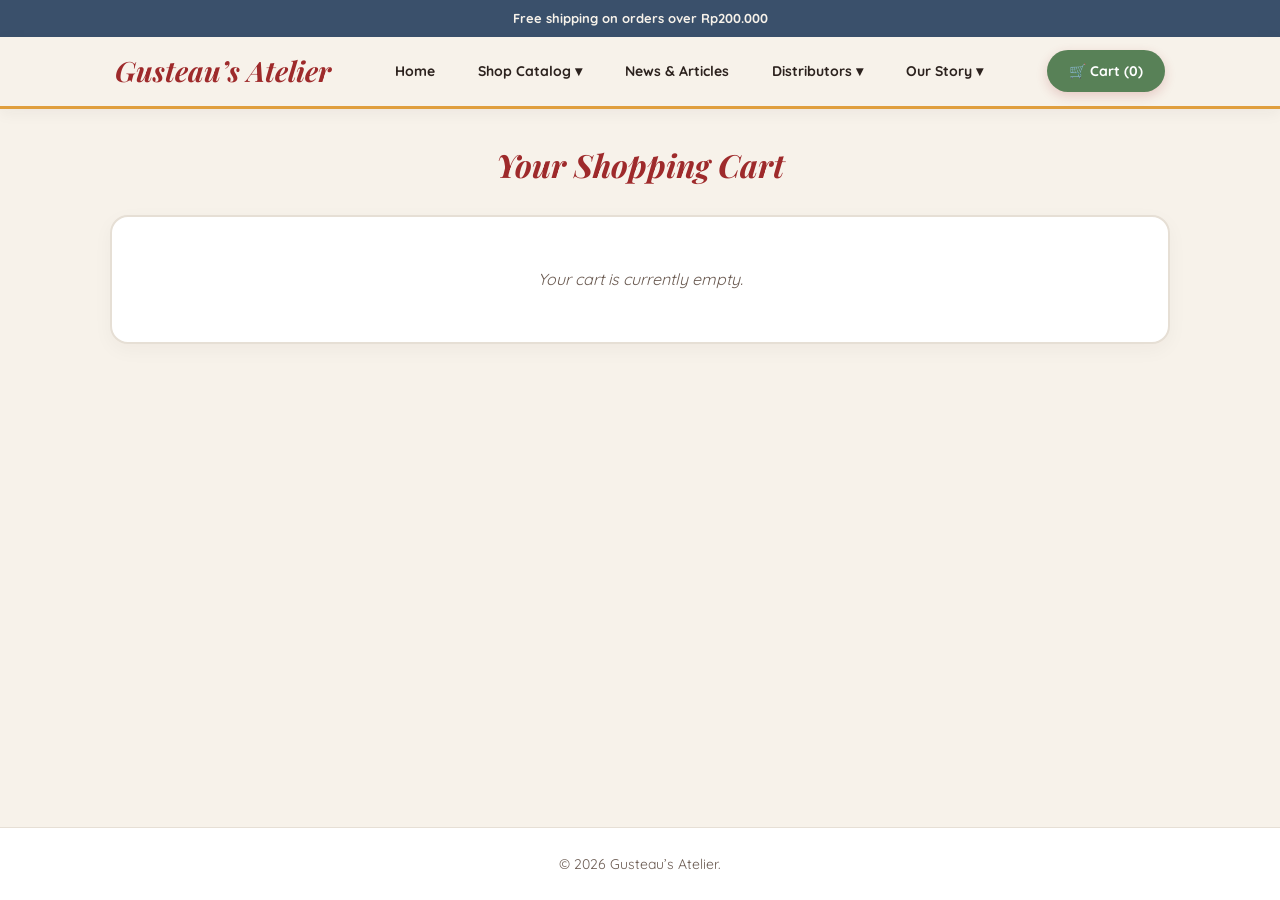
==== cart.html @ 12ac83cb "Add files via upload" ====
<!DOCTYPE html>
<html lang="en">
<head>
  <meta charset="UTF-8"><meta name="viewport" content="width=device-width, initial-scale=1">
  <title>Gusteau’s Atelier — Cart</title>
  <link href="https://fonts.googleapis.com/css2?family=Playfair+Display:ital,wght@0,700;1,700&family=Quicksand:wght@500;700&display=swap" rel="stylesheet">
  <link rel="stylesheet" href="css/style.css">
</head>
<body>
  <div class="promo-bar">Free shipping on orders over Rp200.000</div>
 <header>
    <div class="header-container">
      <h1 class="logo" onclick="window.location.href='index.html'">Gusteau’s Atelier</h1>
      <nav>
        <a href="index.html" class="nav-link">Home</a>
        
        <!-- DROPDOWN SHOP CATALOG -->
        <div class="dropdown">
          <a href="shop.html" class="nav-link">Shop Catalog ▾</a>
          <div class="dropdown-content">
            <a href="shop.html#preparation">Preparation Tools</a>
            <a href="shop.html#baking">Baking &amp; Pastry</a>
            <a href="shop.html#dining">Dining &amp; Cookware</a>
          </div>
        </div>

        <a href="news.html" class="nav-link">News &amp; Articles</a>

        <!-- DROPDOWN DISTRIBUTORS -->
        <div class="dropdown">
          <a href="distributor.html" class="nav-link">Distributors ▾</a>
          <div class="dropdown-content">
            <a href="distributor.html#hubs">Regional Hubs</a>
            <a href="distributor.html#partner-form">Application Form</a>
          </div>
        </div>

        <!-- DROPDOWN OUR STORY -->
        <div class="dropdown">
          <a href="about.html" class="nav-link">Our Story ▾</a>
          <div class="dropdown-content">
            <a href="about.html#story">About Us</a>
            <a href="about.html#contact">Contact Us</a>
          </div>
        </div>
      </nav>
      <div><a class="tombol tombol-cart" href="cart.html">🛒 Cart (<span id="cart-count">0</span>)</a></div>
    </div>
  </header>
  <main class="main-container">
    <h2 class="judul-section">Your Shopping Cart</h2>
    <div class="kotak" id="cart-items-container">
      <p style="text-align: center; color: var(--text-muted); font-style: italic; padding: 20px;">Your cart is currently empty.</p>
    </div>
    <div class="kotak" id="cart-summary-box" style="display:none;">
      <div style="display: flex; justify-content: space-between; font-size: 20px; font-weight: bold; margin-bottom: 20px;">
        <span>Total Payment:</span>
        <span id="cart-total-price" style="color: var(--accent-rust);">Rp0</span>
      </div>
      <div style="display: flex; gap: 15px;">
        <button class="tombol" style="background: #a94442; flex: 1;" onclick="clearCart()">Discard Cart</button>
        <a class="tombol" style="flex: 1; text-align: center; display: block; line-height: normal;" href="checkout.html">Proceed to Checkout</a>
      </div>
    </div>
  </main>
  <footer><p>&copy; 2026 Gusteau’s Atelier.</p></footer>
  <script src="js/main.js"></script>
</body>
</html>
---- css/style.css ----
/* ==========================================================================
   GUSTEAU'S ATELIER — PURE FRENCH KITCHEN PALETTE
   ========================================================================== */

:root {
  --bg-cream: #f7f2ea;
  --bg-card: #ffffff;
  --text-dark: #2c221e;
  --text-muted: #6b5b52;
  
  --accent-burgundy: #9e2a2b;
  --accent-burgundy-dark: #7c2021;
  --accent-mustard: #e09f3e;
  --olive-green: #588157;
  --remy-blue: #3a506b;
  --border-subtle: #e6dfd5;
}

* { box-sizing: border-box; margin: 0; padding: 0; }

body {
  font-family: 'Quicksand', sans-serif;
  background-color: var(--bg-cream);
  color: var(--text-dark);
  line-height: 1.6;
  display: flex;
  flex-direction: column;
  min-height: 100vh;
  overflow-x: hidden;
}

h1, h2, h3, .logo {
  font-family: 'Playfair Display', serif;
}

/* ===== WELCOME OVERLAY SCREEN ===== */
#welcome-screen {
  position: fixed;
  top: 0; left: 0;
  width: 100vw; height: 100vh;
  background: linear-gradient(135deg, var(--remy-blue) 0%, var(--text-dark) 100%);
  color: var(--bg-cream);
  display: flex;
  flex-direction: column;
  justify-content: center;
  align-items: center;
  z-index: 99999;
  transition: transform 0.8s cubic-bezier(0.77, 0, 0.175, 1);
}

#welcome-screen.slide-up {
  transform: translateY(-100%);
}

.welcome-title {
  font-size: 56px;
  font-style: italic;
  color: var(--accent-mustard);
  margin-bottom: 8px;
}

.welcome-subtitle {
  font-size: 16px;
  letter-spacing: 4px;
  text-transform: uppercase;
  color: var(--bg-cream);
  font-weight: 700;
}

/* ===== PROMO BAR & NAVBAR ===== */
.promo-bar {
  background-color: var(--remy-blue);
  color: var(--bg-cream);
  text-align: center;
  padding: 8px 15px;
  font-size: 13px;
  font-weight: bold;
}
.promo-bar strong { color: var(--accent-mustard); }

header {
  background-color: rgba(247, 242, 234, 0.98);
  border-bottom: 3px solid var(--accent-mustard);
  position: sticky; top: 0; z-index: 1000;
  box-shadow: 0 4px 15px rgba(44, 34, 30, 0.05);
}

.header-container {
  max-width: 1100px;
  margin: 0 auto;
  padding: 12px 25px;
  display: flex;
  justify-content: space-between;
  align-items: center;
}

.logo {
  color: var(--accent-burgundy);
  font-size: 28px;
  font-style: italic;
  font-weight: bold;
  cursor: pointer;
}

nav {
  display: flex;
  gap: 15px;
  align-items: center;
}

.nav-link {
  font-family: 'Quicksand', sans-serif;
  font-weight: 700;
  font-size: 14px;
  color: var(--text-dark);
  text-decoration: none;
  padding: 6px 14px;
  border-radius: 16px;
  transition: all 0.2s;
}

.nav-link:hover, .nav-link.active {
  color: var(--accent-burgundy);
  background-color: rgba(158, 42, 43, 0.08);
}

/* Dropdown Navbar universal */
.dropdown {
  position: relative;
  display: inline-block;
}

.dropdown-content {
  display: none;
  position: absolute;
  top: 100%; 
  left: 0;
  background-color: var(--bg-card);
  min-width: 190px;
  box-shadow: 0 8px 20px rgba(0,0,0,0.1);
  border: 1px solid var(--border-subtle);
  border-radius: 10px;
  overflow: hidden;
  z-index: 1001;
}

.dropdown-content a {
  color: var(--text-dark);
  padding: 10px 15px;
  text-decoration: none;
  display: block;
  font-size: 13px;
  font-weight: 600;
}

.dropdown-content a:hover {
  background-color: var(--bg-cream);
  color: var(--accent-burgundy);
}

.dropdown:hover .dropdown-content {
  display: block;
}

.main-container {
  max-width: 1100px;
  width: 100%;
  margin: 30px auto;
  padding: 0 20px;
  flex: 1;
}

.tombol {
  background-color: var(--accent-burgundy);
  color: #ffffff !important;
  border: none;
  padding: 10px 22px;
  border-radius: 25px;
  font-weight: 700;
  font-size: 14px;
  cursor: pointer;
  text-decoration: none;
  display: inline-block;
  transition: background 0.2s, transform 0.2s;
  box-shadow: 0 4px 12px rgba(158, 42, 43, 0.2);
}
.tombol:hover {
  background-color: var(--accent-burgundy-dark);
  transform: translateY(-2px);
}
.tombol-cart {
  background-color: var(--olive-green);
}

/* ===== NEWS SLIDER ===== */
.news-slider-wrapper {
  position: relative;
  width: 100%;
  overflow: hidden;
  border-radius: 20px;
  margin-bottom: 45px;
  border: 2px solid var(--border-subtle);
  background-color: var(--bg-card);
  box-shadow: 0 6px 20px rgba(44, 34, 30, 0.05);
}

.news-slide-track {
  display: flex;
  width: 100%;
  transition: transform 0.5s ease-in-out;
}

.news-slide-card {
  min-width: 100%;
  box-sizing: border-box;
  height: 380px;
  position: relative;
  background-size: cover;
  background-position: center center;
  display: flex;
  align-items: flex-end;
}

.slide-linguini {
  background-position: center 30% !important;
  background-size: cover !important;
}

.news-content-bottom {
  padding: 30px 40px;
  color: #ffffff;
  width: 100%;
}

.news-badge {
  background-color: var(--accent-mustard);
  color: var(--text-dark);
  font-size: 11px;
  font-weight: bold;
  padding: 4px 12px;
  border-radius: 12px;
  text-transform: uppercase;
  display: inline-block;
  margin-bottom: 8px;
}

.news-content-bottom h3 {
  font-size: 26px;
  color: #ffffff;
  margin-bottom: 6px;
  font-style: italic;
}

.news-content-bottom p {
  font-size: 14px;
  color: var(--bg-cream);
  max-width: 600px;
  margin-bottom: 15px;
}

.slider-btn {
  position: absolute;
  top: 50%;
  transform: translateY(-50%);
  background: rgba(44, 34, 30, 0.85);
  color: #ffffff;
  border: none;
  font-size: 18px;
  width: 44px;
  height: 44px;
  cursor: pointer;
  border-radius: 50%;
  z-index: 10;
  transition: background 0.2s;
}
.slider-btn:hover { background: var(--accent-burgundy); }
.prev-btn { left: 15px; }
.next-btn { right: 15px; }

/* ===== KARTU PRODUK ===== */
.judul-section {
  color: var(--accent-burgundy);
  margin-bottom: 25px;
  font-style: italic;
  font-size: 32px;
  text-align: center;
}

.grid-cards {
  display: grid;
  grid-template-columns: repeat(auto-fit, minmax(260px, 1fr));
  gap: 25px;
  margin-bottom: 40px;
}

.kartu {
  position: relative;
  background: var(--bg-card);
  border: 2px solid var(--border-subtle);
  border-radius: 18px;
  padding: 22px;
  text-align: center;
  box-shadow: 0 6px 18px rgba(44, 34, 30, 0.04);
  display: flex;
  flex-direction: column;
  justify-content: space-between;
  transition: transform 0.3s, border-color 0.3s;
}
.kartu:hover {
  transform: translateY(-4px);
  border-color: var(--accent-burgundy);
}

.product-badge {
  position: absolute;
  top: 15px;
  right: 15px;
  background-color: var(--remy-blue);
  color: #ffffff;
  font-size: 10px;
  font-weight: bold;
  padding: 4px 10px;
  border-radius: 10px;
  text-transform: uppercase;
  letter-spacing: 1px;
}
.badge-best { background-color: var(--accent-burgundy); }
.badge-new { background-color: var(--olive-green); }

.img-placeholder {
  width: 100%;
  height: 180px;
  border-radius: 12px;
  margin-bottom: 15px;
  background-size: contain !important;
  background-repeat: no-repeat !important;
  background-position: center !important;
  background-color: #ffffff;
}

.p1  { background-image: url('../IMG/spatula.jpg'); }
.p2  { background-image: url('../IMG/timer.jpg'); }
.p3  { background-image: url('../IMG/cutting.jpg'); }
.p4  { background-image: url('../IMG/whisk.jpg'); }
.p5  { background-image: url('../IMG/mould.jpg'); }
.p6  { background-image: url('../IMG/bowl.jpg'); }
.p7  { background-image: url('../IMG/apron.jpg'); }
.p8  { background-image: url('../IMG/pin.jpg'); }
.p9  { background-image: url('../IMG/plate.jpg'); }
.p10 { background-image: url('../IMG/glass.jpg'); }
.p11 { background-image: url('../IMG/carbon steel pan.webp'); }
.p12 { background-image: url('../IMG/pot.jpg'); }
.p13 { background-image: url('../IMG/silverware set.jpg'); }

.hub-bandung { background-image: url('../IMG/hub-bandung.jpg'); background-size: cover !important; }
.hub-jepara  { background-image: url('../IMG/hub-jepara.jpg'); background-size: cover !important; }
.hub-paris   { background-image: url('../IMG/hub-paris.jpg'); background-size: cover !important; }

.partner-banner-bg {
  background: linear-gradient(to right, rgba(44, 34, 30, 0.9), rgba(58, 80, 107, 0.85)), 
              url('../IMG/partner.jpg');
  background-size: cover;
  background-position: center;
}

/* News Dropdown Layout 3 Kolom */
.news-dropdown-container {
  display: flex;
  background: var(--bg-card);
  border: 2px solid var(--border-subtle);
  border-radius: 18px;
  overflow: hidden;
  margin-bottom: 25px;
  box-shadow: 0 6px 18px rgba(44, 34, 30, 0.04);
  transition: border-color 0.3s;
}
.news-dropdown-container:hover {
  border-color: var(--accent-burgundy);
}

.news-img-side {
  flex: 1;
  min-height: 220px;
  background-size: cover;
  background-position: center;
  background-color: #f0ece1;
}

.news-text-side {
  flex: 2;
  padding: 25px 30px;
  display: flex;
  flex-direction: column;
  justify-content: center;
}

.news-toggle-header {
  cursor: pointer;
  display: flex;
  justify-content: space-between;
  align-items: center;
}

.news-dropdown-content {
  display: none;
  margin-top: 15px;
  padding-top: 15px;
  border-top: 1px dashed var(--border-subtle);
  font-size: 14px;
  color: var(--text-muted);
  line-height: 1.7;
}

.kotak {
  background: var(--bg-card);
  border: 2px solid var(--border-subtle);
  border-radius: 18px;
  padding: 30px;
  margin-bottom: 35px;
  box-shadow: 0 6px 20px rgba(44, 34, 30, 0.04);
}

footer {
  text-align: center;
  padding: 25px;
  font-size: 14px;
  color: var(--text-muted);
  border-top: 1px solid var(--border-subtle);
  background-color: var(--bg-card);
  margin-top: auto;
  width: 100%;
}

@media(max-width: 768px) {
  .news-dropdown-container { flex-direction: column; }
  .news-img-side { height: 180px; width: 100%; }
}

/* Perbaikan Tampilan Banner Distributor supaya Lebih Lega dan Proporsional */
.banner-cook-together {
  background: linear-gradient(135deg, rgba(44, 34, 30, 0.75) 0%, rgba(58, 80, 107, 0.7) 100%), 
              url('../IMG/cook together.jpg') !important;
  background-size: cover !important;
  background-position: center 40% !important; /* Fokus titik tengah-atas foto supaya orangnya kelihatan jelas */
  min-height: 380px !important;              /* Membuat kotak bannernya lebih tinggi dan luas */
  display: flex !important;
  flex-direction: column !important;
  justify-content: center !important;
  align-items: center !important;
  border-radius: 20px !important;
  box-shadow: 0 10px 25px rgba(44, 34, 30, 0.15) !important;
}
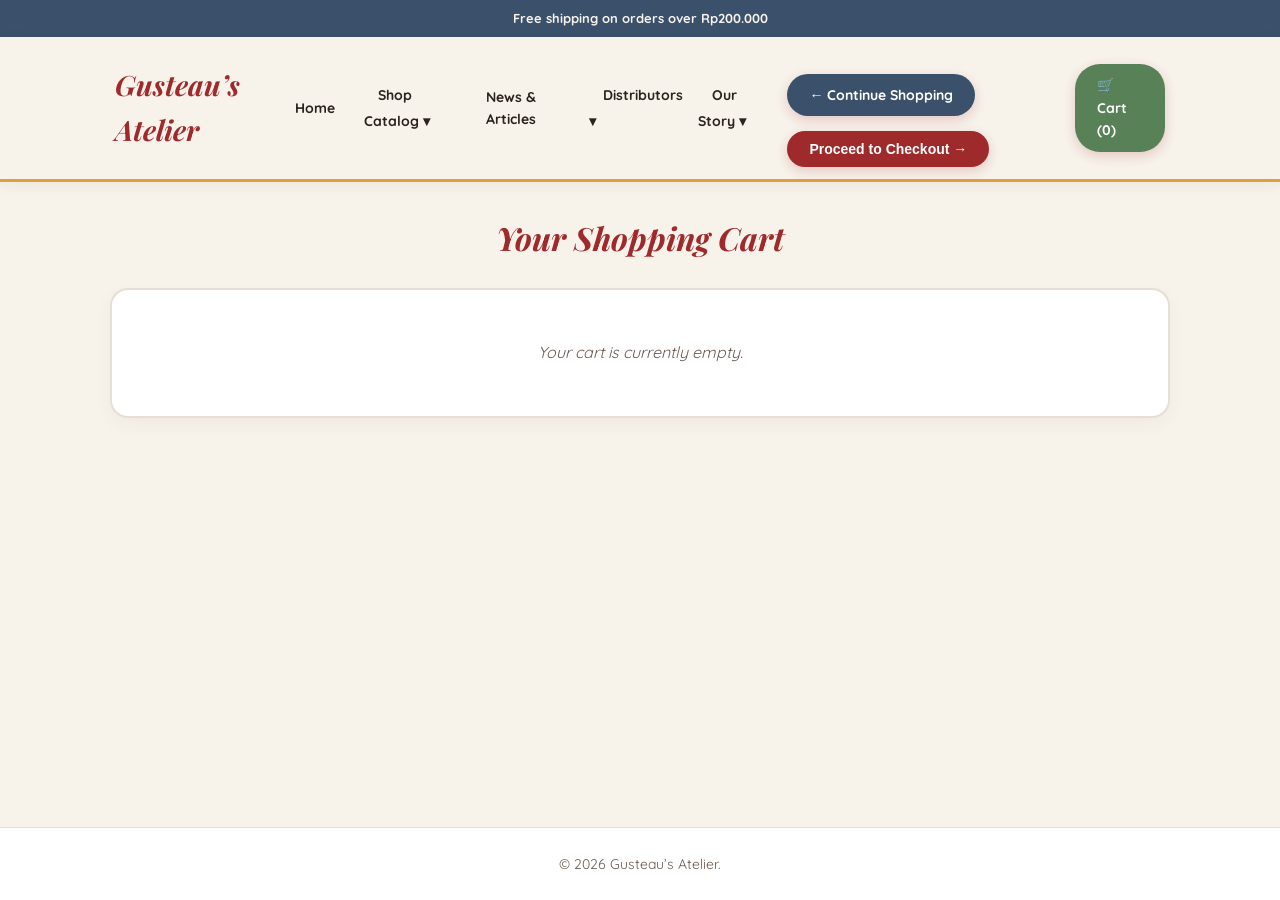
==== commit 61512fad: "Add files via upload" ====
--- a/cart.html
+++ b/cart.html
@@ -43,6 +43,11 @@
             <a href="about.html#contact">Contact Us</a>
           </div>
         </div>
+        <!-- Tombol Continue Shopping & Checkout -->
+          <div style="display: flex; justify-content: space-between; align-items: center; margin-top: 25px; flex-wrap: wrap; gap: 15px;">
+            <a href="shop.html" class="tombol" style="background-color: var(--remy-blue); text-align: center;">← Continue Shopping</a>
+            <button onclick="proceedToCheckout()" class="tombol" style="background-color: var(--accent-burgundy);">Proceed to Checkout →</button>
+          </div>
       </nav>
       <div><a class="tombol tombol-cart" href="cart.html">🛒 Cart (<span id="cart-count">0</span>)</a></div>
     </div>
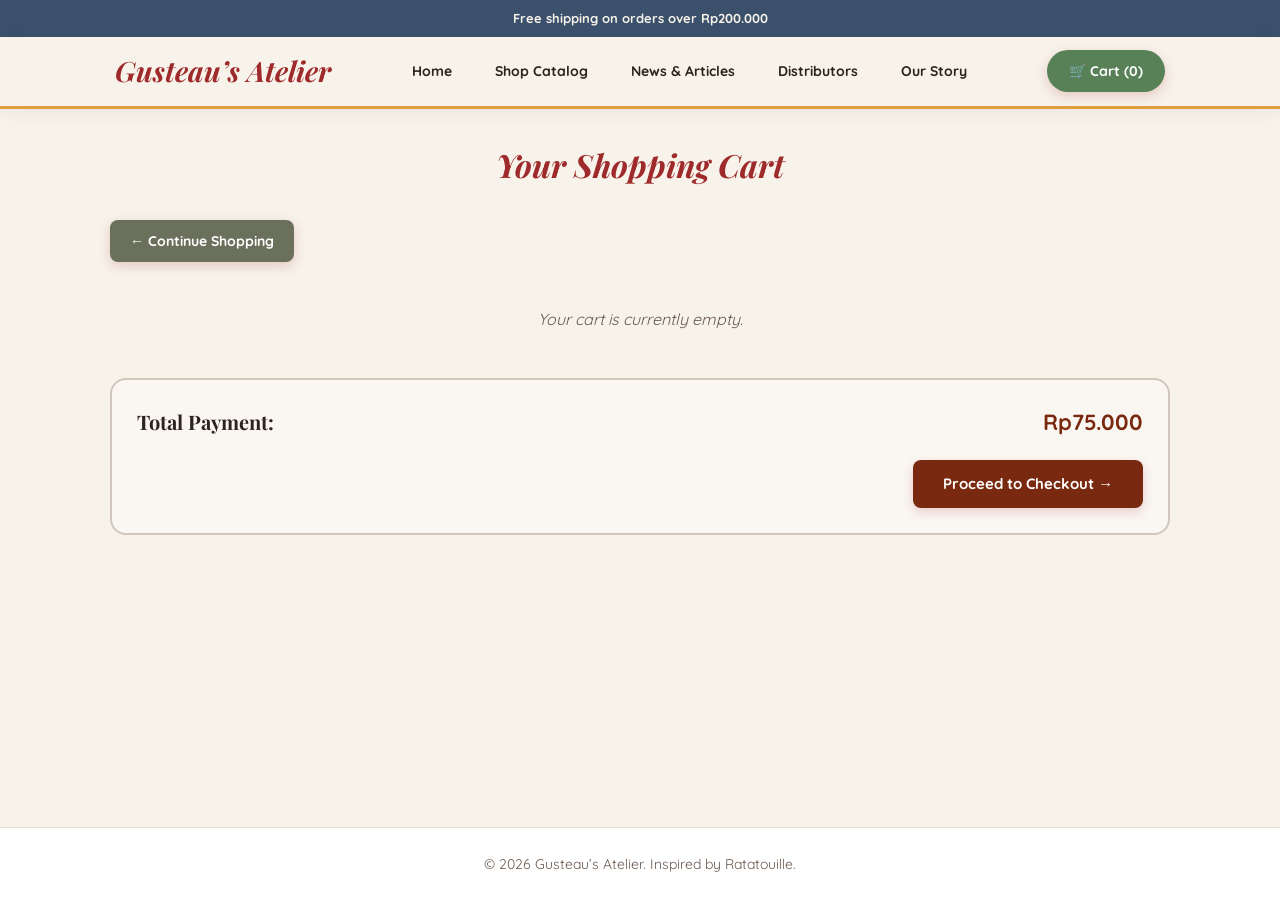
==== commit d5892a4a: "Add files via upload" ====
--- a/cart.html
+++ b/cart.html
@@ -1,74 +1,58 @@
 <!DOCTYPE html>
 <html lang="en">
 <head>
-  <meta charset="UTF-8"><meta name="viewport" content="width=device-width, initial-scale=1">
-  <title>Gusteau’s Atelier — Cart</title>
+  <meta charset="UTF-8">
+  <meta name="viewport" content="width=device-width, initial-scale=1">
+  <title>Gusteau’s Atelier — Shopping Cart</title>
   <link href="https://fonts.googleapis.com/css2?family=Playfair+Display:ital,wght@0,700;1,700&family=Quicksand:wght@500;700&display=swap" rel="stylesheet">
   <link rel="stylesheet" href="css/style.css">
 </head>
 <body>
   <div class="promo-bar">Free shipping on orders over Rp200.000</div>
- <header>
+
+  <header>
     <div class="header-container">
       <h1 class="logo" onclick="window.location.href='index.html'">Gusteau’s Atelier</h1>
       <nav>
         <a href="index.html" class="nav-link">Home</a>
-        
-        <!-- DROPDOWN SHOP CATALOG -->
-        <div class="dropdown">
-          <a href="shop.html" class="nav-link">Shop Catalog ▾</a>
-          <div class="dropdown-content">
-            <a href="shop.html#preparation">Preparation Tools</a>
-            <a href="shop.html#baking">Baking &amp; Pastry</a>
-            <a href="shop.html#dining">Dining &amp; Cookware</a>
-          </div>
-        </div>
-
+        <a href="shop.html" class="nav-link">Shop Catalog</a>
         <a href="news.html" class="nav-link">News &amp; Articles</a>
-
-        <!-- DROPDOWN DISTRIBUTORS -->
-        <div class="dropdown">
-          <a href="distributor.html" class="nav-link">Distributors ▾</a>
-          <div class="dropdown-content">
-            <a href="distributor.html#hubs">Regional Hubs</a>
-            <a href="distributor.html#partner-form">Application Form</a>
-          </div>
-        </div>
-
-        <!-- DROPDOWN OUR STORY -->
-        <div class="dropdown">
-          <a href="about.html" class="nav-link">Our Story ▾</a>
-          <div class="dropdown-content">
-            <a href="about.html#story">About Us</a>
-            <a href="about.html#contact">Contact Us</a>
-          </div>
-        </div>
-        <!-- Tombol Continue Shopping & Checkout -->
-          <div style="display: flex; justify-content: space-between; align-items: center; margin-top: 25px; flex-wrap: wrap; gap: 15px;">
-            <a href="shop.html" class="tombol" style="background-color: var(--remy-blue); text-align: center;">← Continue Shopping</a>
-            <button onclick="proceedToCheckout()" class="tombol" style="background-color: var(--accent-burgundy);">Proceed to Checkout →</button>
-          </div>
+        <a href="distributor.html" class="nav-link">Distributors</a>
+        <a href="about.html" class="nav-link">Our Story</a>
       </nav>
-      <div><a class="tombol tombol-cart" href="cart.html">🛒 Cart (<span id="cart-count">0</span>)</a></div>
+      <div><a class="tombol tombol-cart" href="cart.html">🛒 Cart (<span id="cart-count">1</span>)</a></div>
     </div>
   </header>
+
   <main class="main-container">
-    <h2 class="judul-section">Your Shopping Cart</h2>
-    <div class="kotak" id="cart-items-container">
-      <p style="text-align: center; color: var(--text-muted); font-style: italic; padding: 20px;">Your cart is currently empty.</p>
+    <div style="text-align: center; margin-bottom: 30px;">
+      <h2 class="judul-section" style="margin-bottom: 8px;">Your Shopping Cart</h2>
     </div>
-    <div class="kotak" id="cart-summary-box" style="display:none;">
-      <div style="display: flex; justify-content: space-between; font-size: 20px; font-weight: bold; margin-bottom: 20px;">
-        <span>Total Payment:</span>
-        <span id="cart-total-price" style="color: var(--accent-rust);">Rp0</span>
+
+    <!-- TOMBOL AKSI DI ATAS (BERSIH & RAPI) -->
+    <div style="display: flex; justify-content: space-between; align-items: center; margin-bottom: 25px; flex-wrap: wrap; gap: 10px;">
+      <a href="shop.html" class="tombol" style="background-color: #6b705c; color: #fff; text-decoration: none; padding: 10px 20px; border-radius: 8px; font-size: 14px;">← Continue Shopping</a>
+    </div>
+
+    <!-- DAFTAR ITEM KERANJANG -->
+    <div id="cart-items-container">
+      <!-- Item keranjang dirender dinamis dari main.js -->
+    </div>
+
+    <!-- RINGKASAN PEMBAYARAN -->
+    <div class="cart-summary-box" style="background: #faf7f2; border: 2px solid #d1c7bd; border-radius: 16px; padding: 25px; margin-top: 25px;">
+      <div style="display: flex; justify-content: space-between; align-items: center; margin-bottom: 20px;">
+        <h3 style="font-family: 'Playfair Display', serif; font-size: 20px; color: #2c221e;">Total Payment:</h3>
+        <span id="cart-grand-total" style="font-size: 22px; font-weight: bold; color: #78290f;">Rp75.000</span>
       </div>
-      <div style="display: flex; gap: 15px;">
-        <button class="tombol" style="background: #a94442; flex: 1;" onclick="clearCart()">Discard Cart</button>
-        <a class="tombol" style="flex: 1; text-align: center; display: block; line-height: normal;" href="checkout.html">Proceed to Checkout</a>
+      
+      <div style="text-align: right;">
+        <a href="sukses.html" class="tombol" style="background-color: #78290f; color: #fff; text-decoration: none; padding: 12px 30px; border-radius: 8px; font-size: 15px; display: inline-block;">Proceed to Checkout →</a>
       </div>
     </div>
   </main>
-  <footer><p>&copy; 2026 Gusteau’s Atelier.</p></footer>
+
+  <footer><p>&copy; 2026 Gusteau’s Atelier. Inspired by Ratatouille.</p></footer>
   <script src="js/main.js"></script>
 </body>
 </html>
--- a/css/style.css
+++ b/css/style.css
@@ -449,4 +449,249 @@
   align-items: center !important;
   border-radius: 20px !important;
   box-shadow: 0 10px 25px rgba(44, 34, 30, 0.15) !important;
+}
+/* Styling Khusus Halaman Sukses & Tracker */
+.success-grid {
+  display: grid;
+  grid-template-columns: 1fr 1fr;
+  gap: 30px;
+  align-items: start;
+}
+
+.receipt-box {
+  background: #ffffff;
+  border: 2px dashed var(--border-subtle);
+  border-radius: 16px;
+  padding: 25px;
+  font-family: 'Courier New', Courier, monospace;
+  box-shadow: 0 8px 20px rgba(44, 34, 30, 0.05);
+}
+
+.receipt-header {
+  text-align: center;
+  border-bottom: 2px dashed var(--text-dark);
+  padding-bottom: 12px;
+  margin-bottom: 15px;
+}
+
+.receipt-items {
+  font-size: 13px;
+  margin-bottom: 12px;
+  border-bottom: 1px dashed #ccc;
+  padding-bottom: 12px;
+}
+
+.receipt-row {
+  display: flex;
+  justify-content: space-between;
+  margin-bottom: 6px;
+  font-size: 13px;
+}
+
+.receipt-total {
+  font-size: 16px;
+  font-weight: bold;
+  display: flex;
+  justify-content: space-between;
+  margin-top: 10px;
+  border-top: 2px dashed var(--text-dark);
+  padding-top: 10px;
+}
+
+.tracker-box {
+  background: var(--bg-card);
+  border: 2px solid var(--border-subtle);
+  border-radius: 18px;
+  padding: 25px;
+  box-shadow: 0 6px 18px rgba(44, 34, 30, 0.04);
+}
+
+.tracker-steps {
+  display: flex;
+  flex-direction: column;
+  gap: 20px;
+  margin-top: 20px;
+}
+
+.step-item {
+  display: flex;
+  gap: 15px;
+  align-items: flex-start;
+}
+
+.step-icon {
+  width: 32px;
+  height: 32px;
+  border-radius: 50%;
+  background: var(--border-subtle);
+  color: var(--text-muted);
+  display: flex;
+  justify-content: center;
+  align-items: center;
+  font-weight: bold;
+  font-size: 13px;
+  flex-shrink: 0;
+}
+
+.step-item.active .step-icon {
+  background: var(--olive-green);
+  color: #ffffff;
+}
+
+.step-content h4 {
+  font-size: 15px;
+  color: var(--text-dark);
+  margin-bottom: 2px;
+}
+
+.step-content p {
+  font-size: 13px;
+  color: var(--text-muted);
+}
+
+/* ==========================================================================
+   RESPONSIVE FIXES FOR MOBILE & IPAD (HP & TABLET)
+   ========================================================================== */
+
+@media (max-width: 768px) {
+  .header-container {
+    flex-direction: column;
+    gap: 10px;
+    padding: 10px 15px;
+  }
+  
+  nav {
+    flex-wrap: wrap;
+    justify-content: center;
+    gap: 8px;
+  }
+
+  .nav-link {
+    font-size: 12px;
+    padding: 4px 10px;
+  }
+
+  .grid-cards {
+    grid-template-columns: 1fr !important;
+    gap: 15px;
+  }
+
+  .success-grid {
+    grid-template-columns: 1fr !important;
+    gap: 20px;
+  }
+
+  .judul-section {
+    font-size: 24px !important;
+  }
+
+  .banner-cook-together, .partner-banner-bg {
+    padding: 30px 15px !important;
+    min-height: 280px !important;
+  }
+}
+
+/* Styling Halaman Sukses (Terpisah) */
+.success-grid {
+  display: grid !important;
+  grid-template-columns: 1fr 1fr !important;
+  gap: 30px !important;
+  align-items: start !important;
+}
+
+.receipt-box {
+  background: #ffffff;
+  border: 2px dashed #d1c7bd;
+  border-radius: 16px;
+  padding: 25px;
+  font-family: 'Courier New', Courier, monospace;
+  box-shadow: 0 8px 20px rgba(44, 34, 30, 0.05);
+}
+
+.receipt-header {
+  text-align: center;
+  border-bottom: 2px dashed #2c221e;
+  padding-bottom: 12px;
+  margin-bottom: 15px;
+}
+
+.receipt-items {
+  font-size: 13px;
+  margin-bottom: 12px;
+  border-bottom: 1px dashed #ccc;
+  padding-bottom: 12px;
+}
+
+.receipt-row {
+  display: flex;
+  justify-content: space-between;
+  margin-bottom: 6px;
+  font-size: 13px;
+}
+
+.receipt-total {
+  font-size: 16px;
+  font-weight: bold;
+  display: flex;
+  justify-content: space-between;
+  margin-top: 10px;
+  border-top: 2px dashed #2c221e;
+  padding-top: 10px;
+}
+
+.tracker-box {
+  background: #faf7f2;
+  border: 2px solid #d1c7bd;
+  border-radius: 18px;
+  padding: 25px;
+  box-shadow: 0 6px 18px rgba(44, 34, 30, 0.04);
+}
+
+.tracker-steps {
+  display: flex;
+  flex-direction: column;
+  gap: 20px;
+  margin-top: 20px;
+}
+
+.step-item {
+  display: flex;
+  gap: 15px;
+  align-items: flex-start;
+}
+
+.step-icon {
+  width: 32px;
+  height: 32px;
+  border-radius: 50%;
+  background: #d1c7bd;
+  color: #666;
+  display: flex;
+  justify-content: center;
+  align-items: center;
+  font-weight: bold;
+  font-size: 13px;
+  flex-shrink: 0;
+}
+
+.step-item.active .step-icon {
+  background: #6b705c;
+  color: #ffffff;
+}
+
+.step-content h4 {
+  font-size: 15px;
+  color: #2c221e;
+  margin-bottom: 2px;
+}
+
+.step-content p {
+  font-size: 13px;
+  color: #666;
+}
+
+@media (max-width: 768px) {
+  .success-grid {
+    grid-template-columns: 1fr !important;
+  }
 }
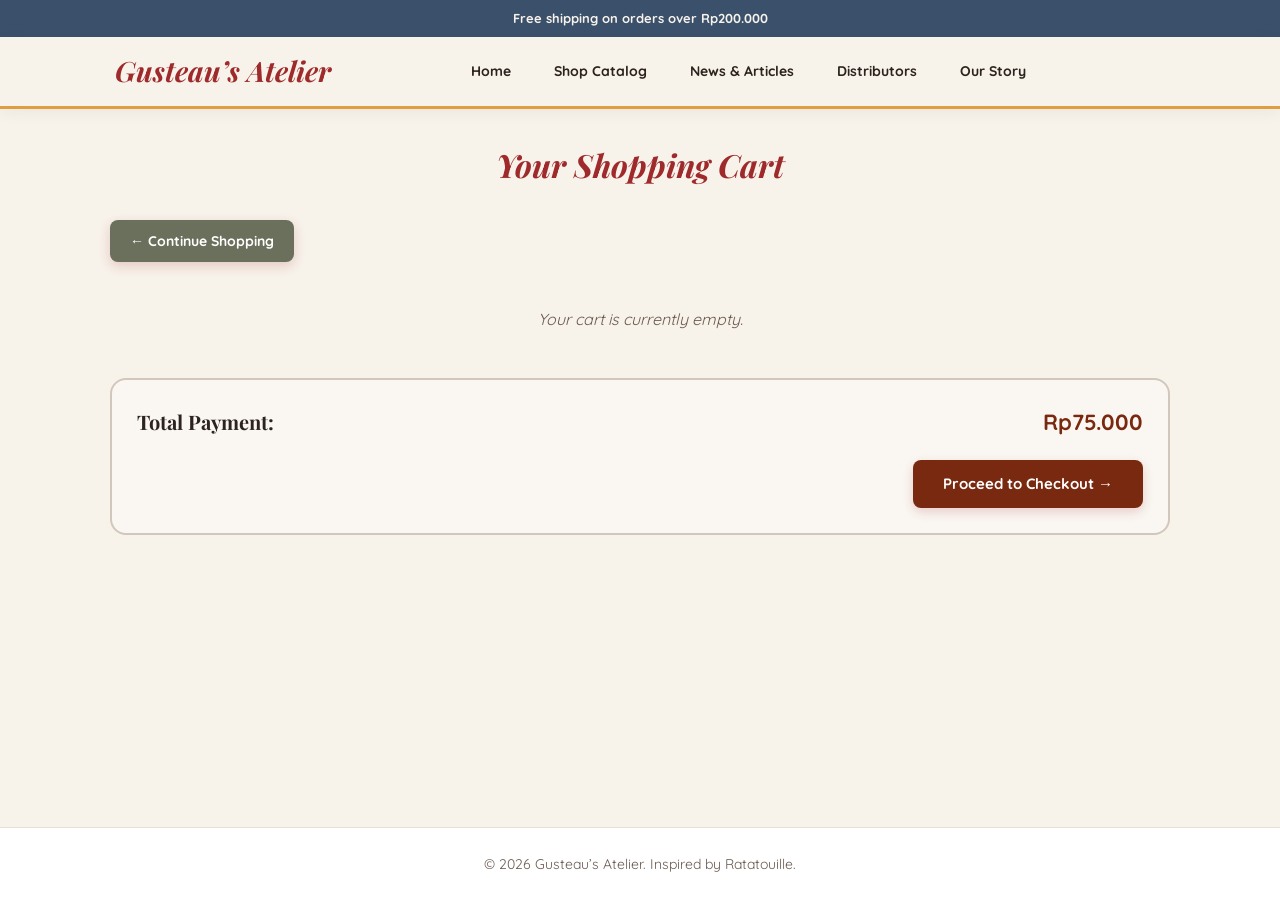
==== commit 4d7fd352: "Add files via upload" ====
--- a/cart.html
+++ b/cart.html
@@ -6,6 +6,18 @@
   <title>Gusteau’s Atelier — Shopping Cart</title>
   <link href="https://fonts.googleapis.com/css2?family=Playfair+Display:ital,wght@0,700;1,700&family=Quicksand:wght@500;700&display=swap" rel="stylesheet">
   <link rel="stylesheet" href="css/style.css">
+  <style>
+    /* MEMASTIKAN TOMBOL KEMBALI KE POSISI BAWAH DAN TIDAK NYASAR KE HEADER */
+    header .tombol, header a.tombol {
+      display: none !important;
+    }
+    .cart-actions-top {
+      display: flex !important;
+      justify-content: space-between !important;
+      align-items: center !important;
+      margin-bottom: 25px !important;
+    }
+  </style>
 </head>
 <body>
   <div class="promo-bar">Free shipping on orders over Rp200.000</div>
@@ -29,9 +41,9 @@
       <h2 class="judul-section" style="margin-bottom: 8px;">Your Shopping Cart</h2>
     </div>
 
-    <!-- TOMBOL AKSI DI ATAS (BERSIH & RAPI) -->
-    <div style="display: flex; justify-content: space-between; align-items: center; margin-bottom: 25px; flex-wrap: wrap; gap: 10px;">
-      <a href="shop.html" class="tombol" style="background-color: #6b705c; color: #fff; text-decoration: none; padding: 10px 20px; border-radius: 8px; font-size: 14px;">← Continue Shopping</a>
+    <!-- TOMBOL CONTINUE SHOPPING DI ATAS -->
+    <div class="cart-actions-top">
+      <a href="shop.html" class="tombol" style="background-color: #6b705c; color: #fff; text-decoration: none; padding: 10px 20px; border-radius: 8px; font-size: 14px; display: inline-block;">← Continue Shopping</a>
     </div>
 
     <!-- DAFTAR ITEM KERANJANG -->
@@ -39,7 +51,7 @@
       <!-- Item keranjang dirender dinamis dari main.js -->
     </div>
 
-    <!-- RINGKASAN PEMBAYARAN -->
+    <!-- RINGKASAN PEMBAYARAN DAN TOMBOL CHECKOUT -->
     <div class="cart-summary-box" style="background: #faf7f2; border: 2px solid #d1c7bd; border-radius: 16px; padding: 25px; margin-top: 25px;">
       <div style="display: flex; justify-content: space-between; align-items: center; margin-bottom: 20px;">
         <h3 style="font-family: 'Playfair Display', serif; font-size: 20px; color: #2c221e;">Total Payment:</h3>
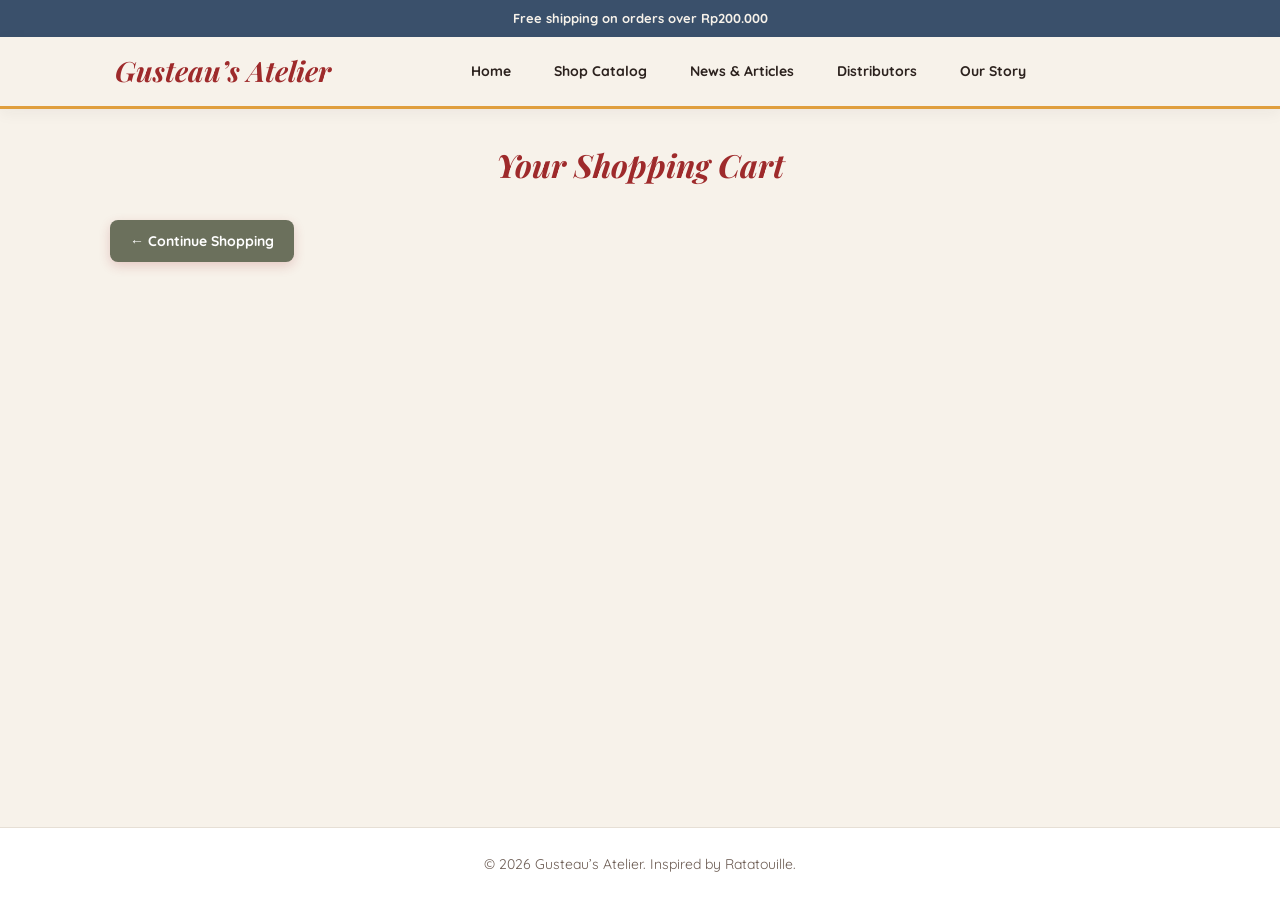
==== commit 310653e9: "Add files via upload" ====
--- a/cart.html
+++ b/cart.html
@@ -7,7 +7,6 @@
   <link href="https://fonts.googleapis.com/css2?family=Playfair+Display:ital,wght@0,700;1,700&family=Quicksand:wght@500;700&display=swap" rel="stylesheet">
   <link rel="stylesheet" href="css/style.css">
   <style>
-    /* MEMASTIKAN TOMBOL KEMBALI KE POSISI BAWAH DAN TIDAK NYASAR KE HEADER */
     header .tombol, header a.tombol {
       display: none !important;
     }
@@ -32,7 +31,7 @@
         <a href="distributor.html" class="nav-link">Distributors</a>
         <a href="about.html" class="nav-link">Our Story</a>
       </nav>
-      <div><a class="tombol tombol-cart" href="cart.html">🛒 Cart (<span id="cart-count">1</span>)</a></div>
+      <div><a class="tombol tombol-cart" href="cart.html">🛒 Cart (<span id="cart-count">0</span>)</a></div>
     </div>
   </header>
 
@@ -41,7 +40,6 @@
       <h2 class="judul-section" style="margin-bottom: 8px;">Your Shopping Cart</h2>
     </div>
 
-    <!-- TOMBOL CONTINUE SHOPPING DI ATAS -->
     <div class="cart-actions-top">
       <a href="shop.html" class="tombol" style="background-color: #6b705c; color: #fff; text-decoration: none; padding: 10px 20px; border-radius: 8px; font-size: 14px; display: inline-block;">← Continue Shopping</a>
     </div>
@@ -51,15 +49,15 @@
       <!-- Item keranjang dirender dinamis dari main.js -->
     </div>
 
-    <!-- RINGKASAN PEMBAYARAN DAN TOMBOL CHECKOUT -->
-    <div class="cart-summary-box" style="background: #faf7f2; border: 2px solid #d1c7bd; border-radius: 16px; padding: 25px; margin-top: 25px;">
+    <!-- RINGKASAN PEMBAYARAN (DIKASIH ID SUPAYA BISA DI-HIDE JAK KOSONG) -->
+    <div id="cart-summary-box" class="cart-summary-box" style="background: #faf7f2; border: 2px solid #d1c7bd; border-radius: 16px; padding: 25px; margin-top: 25px; display: none;">
       <div style="display: flex; justify-content: space-between; align-items: center; margin-bottom: 20px;">
         <h3 style="font-family: 'Playfair Display', serif; font-size: 20px; color: #2c221e;">Total Payment:</h3>
-        <span id="cart-grand-total" style="font-size: 22px; font-weight: bold; color: #78290f;">Rp75.000</span>
+        <span id="cart-grand-total" style="font-size: 22px; font-weight: bold; color: #78290f;">Rp0</span>
       </div>
       
       <div style="text-align: right;">
-        <a href="sukses.html" class="tombol" style="background-color: #78290f; color: #fff; text-decoration: none; padding: 12px 30px; border-radius: 8px; font-size: 15px; display: inline-block;">Proceed to Checkout →</a>
+        <a href="checkout.html" class="tombol" style="background-color: #78290f; color: #fff; text-decoration: none; padding: 12px 30px; border-radius: 8px; font-size: 15px; display: inline-block;">Proceed to Checkout →</a>
       </div>
     </div>
   </main>
--- a/css/style.css
+++ b/css/style.css
@@ -549,54 +549,45 @@
   color: var(--text-muted);
 }
 
-/* ==========================================================================
-   RESPONSIVE FIXES FOR MOBILE & IPAD (HP & TABLET)
-   ========================================================================== */
-
+/* RESPONSIVE LAYOUT UNTUK MOBILE / HANDPHONE */
 @media (max-width: 768px) {
-  .header-container {
-    flex-direction: column;
-    gap: 10px;
-    padding: 10px 15px;
+  /* Merapikan container utama agar tidak terlalu rapat ke pinggir HP */
+  .main-container {
+    padding: 15px !important;
   }
-  
-  nav {
-    flex-wrap: wrap;
-    justify-content: center;
-    gap: 8px;
+
+  /* Mengubah susunan tombol cart & checkout agar rapi secara vertikal di HP */
+  .cart-actions-top {
+    flex-direction: column !important;
+    align-items: stretch !important;
+    gap: 12px !important;
   }
 
-  .nav-link {
-    font-size: 12px;
-    padding: 4px 10px;
+  .cart-actions-top .tombol,
+  .cart-summary-box .tombol,
+  .tombol {
+    width: 100% !important;
+    text-align: center !important;
+    box-sizing: border-box !important;
   }
 
-  .grid-cards {
-    grid-template-columns: 1fr !important;
-    gap: 15px;
+  /* Memastikan teks ringkasan pembayaran dan struk rata kiri-kanan secara alami */
+  .cart-summary-box div {
+    flex-direction: row !important;
+    justify-content: space-between !important;
   }
 
+  /* Merapikan tata letak grid halaman sukses agar bertumpuk rapi di HP */
   .success-grid {
     grid-template-columns: 1fr !important;
-    gap: 20px;
+    gap: 20px !important;
   }
 
+  /* Menyesuaikan ukuran font dan padding judul di layar HP */
   .judul-section {
-    font-size: 24px !important;
+    font-size: 22px !important;
+    text-align: center !important;
   }
-
-  .banner-cook-together, .partner-banner-bg {
-    padding: 30px 15px !important;
-    min-height: 280px !important;
-  }
-}
-
-/* Styling Halaman Sukses (Terpisah) */
-.success-grid {
-  display: grid !important;
-  grid-template-columns: 1fr 1fr !important;
-  gap: 30px !important;
-  align-items: start !important;
 }
 
 .receipt-box {
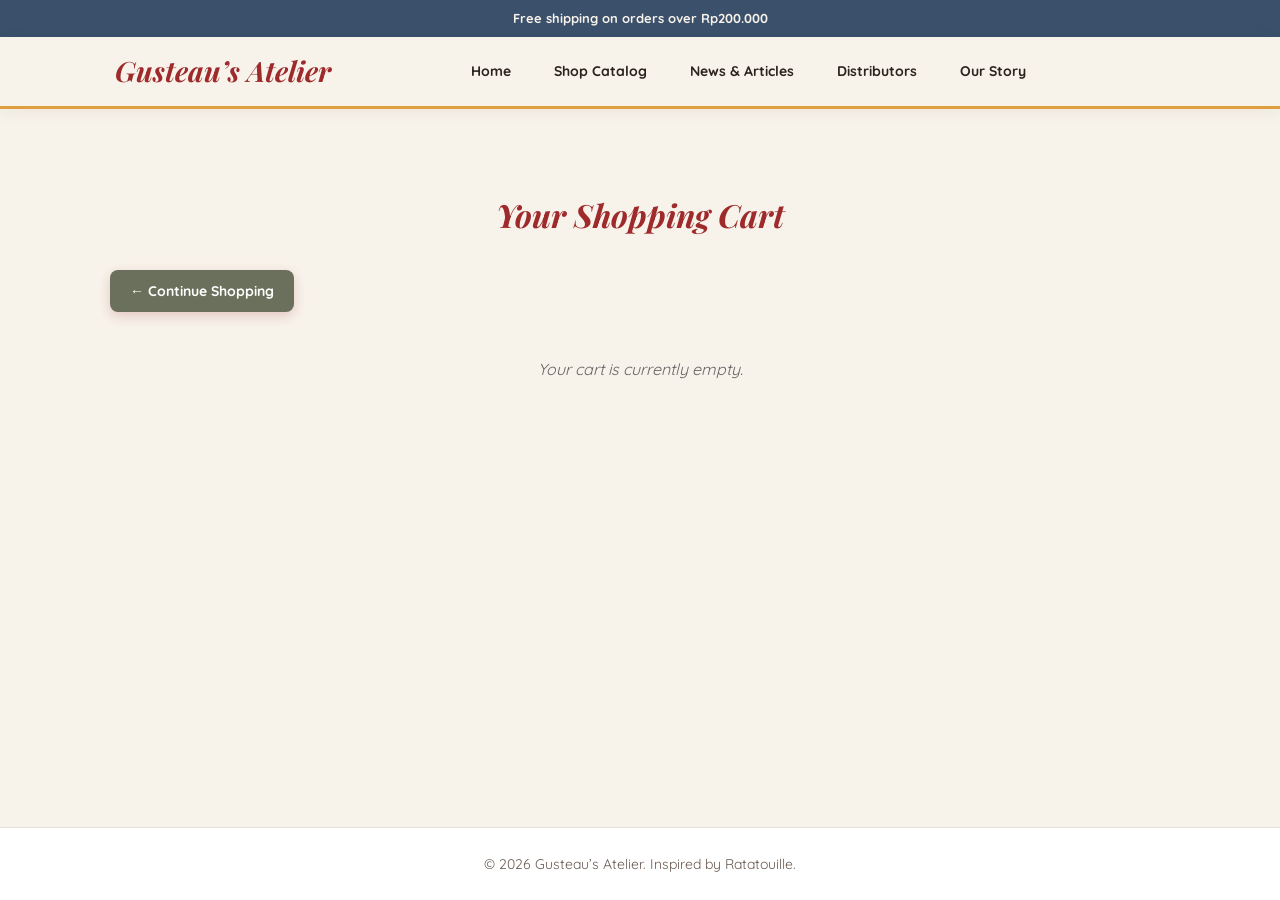
==== commit 83eed965: "Add files via upload" ====
--- a/cart.html
+++ b/cart.html
@@ -7,6 +7,7 @@
   <link href="https://fonts.googleapis.com/css2?family=Playfair+Display:ital,wght@0,700;1,700&family=Quicksand:wght@500;700&display=swap" rel="stylesheet">
   <link rel="stylesheet" href="css/style.css">
   <style>
+    /* MEMPERBAIKI POSISI JUDUL KECORONG KAIN & HIDE TOMBOL CART DI HEADER JUGA */
     header .tombol, header a.tombol {
       display: none !important;
     }
@@ -15,6 +16,10 @@
       justify-content: space-between !important;
       align-items: center !important;
       margin-bottom: 25px !important;
+    }
+    .main-container {
+      margin-top: 40px !important;
+      padding-top: 20px !important;
     }
   </style>
 </head>
@@ -36,10 +41,11 @@
   </header>
 
   <main class="main-container">
-    <div style="text-align: center; margin-bottom: 30px;">
+    <div style="text-align: center; margin-top: 20px; margin-bottom: 30px;">
       <h2 class="judul-section" style="margin-bottom: 8px;">Your Shopping Cart</h2>
     </div>
 
+    <!-- TOMBOL CONTINUE SHOPPING -->
     <div class="cart-actions-top">
       <a href="shop.html" class="tombol" style="background-color: #6b705c; color: #fff; text-decoration: none; padding: 10px 20px; border-radius: 8px; font-size: 14px; display: inline-block;">← Continue Shopping</a>
     </div>
@@ -49,8 +55,8 @@
       <!-- Item keranjang dirender dinamis dari main.js -->
     </div>
 
-    <!-- RINGKASAN PEMBAYARAN (DIKASIH ID SUPAYA BISA DI-HIDE JAK KOSONG) -->
-    <div id="cart-summary-box" class="cart-summary-box" style="background: #faf7f2; border: 2px solid #d1c7bd; border-radius: 16px; padding: 25px; margin-top: 25px; display: none;">
+    <!-- RINGKASAN PEMBAYARAN -->
+    <div id="cart-summary-box" class="cart-summary-box" style="background: #faf7f2; border: 2px solid #d1c7bd; border-radius: 16px; padding: 25px; margin-top: 25px;">
       <div style="display: flex; justify-content: space-between; align-items: center; margin-bottom: 20px;">
         <h3 style="font-family: 'Playfair Display', serif; font-size: 20px; color: #2c221e;">Total Payment:</h3>
         <span id="cart-grand-total" style="font-size: 22px; font-weight: bold; color: #78290f;">Rp0</span>
